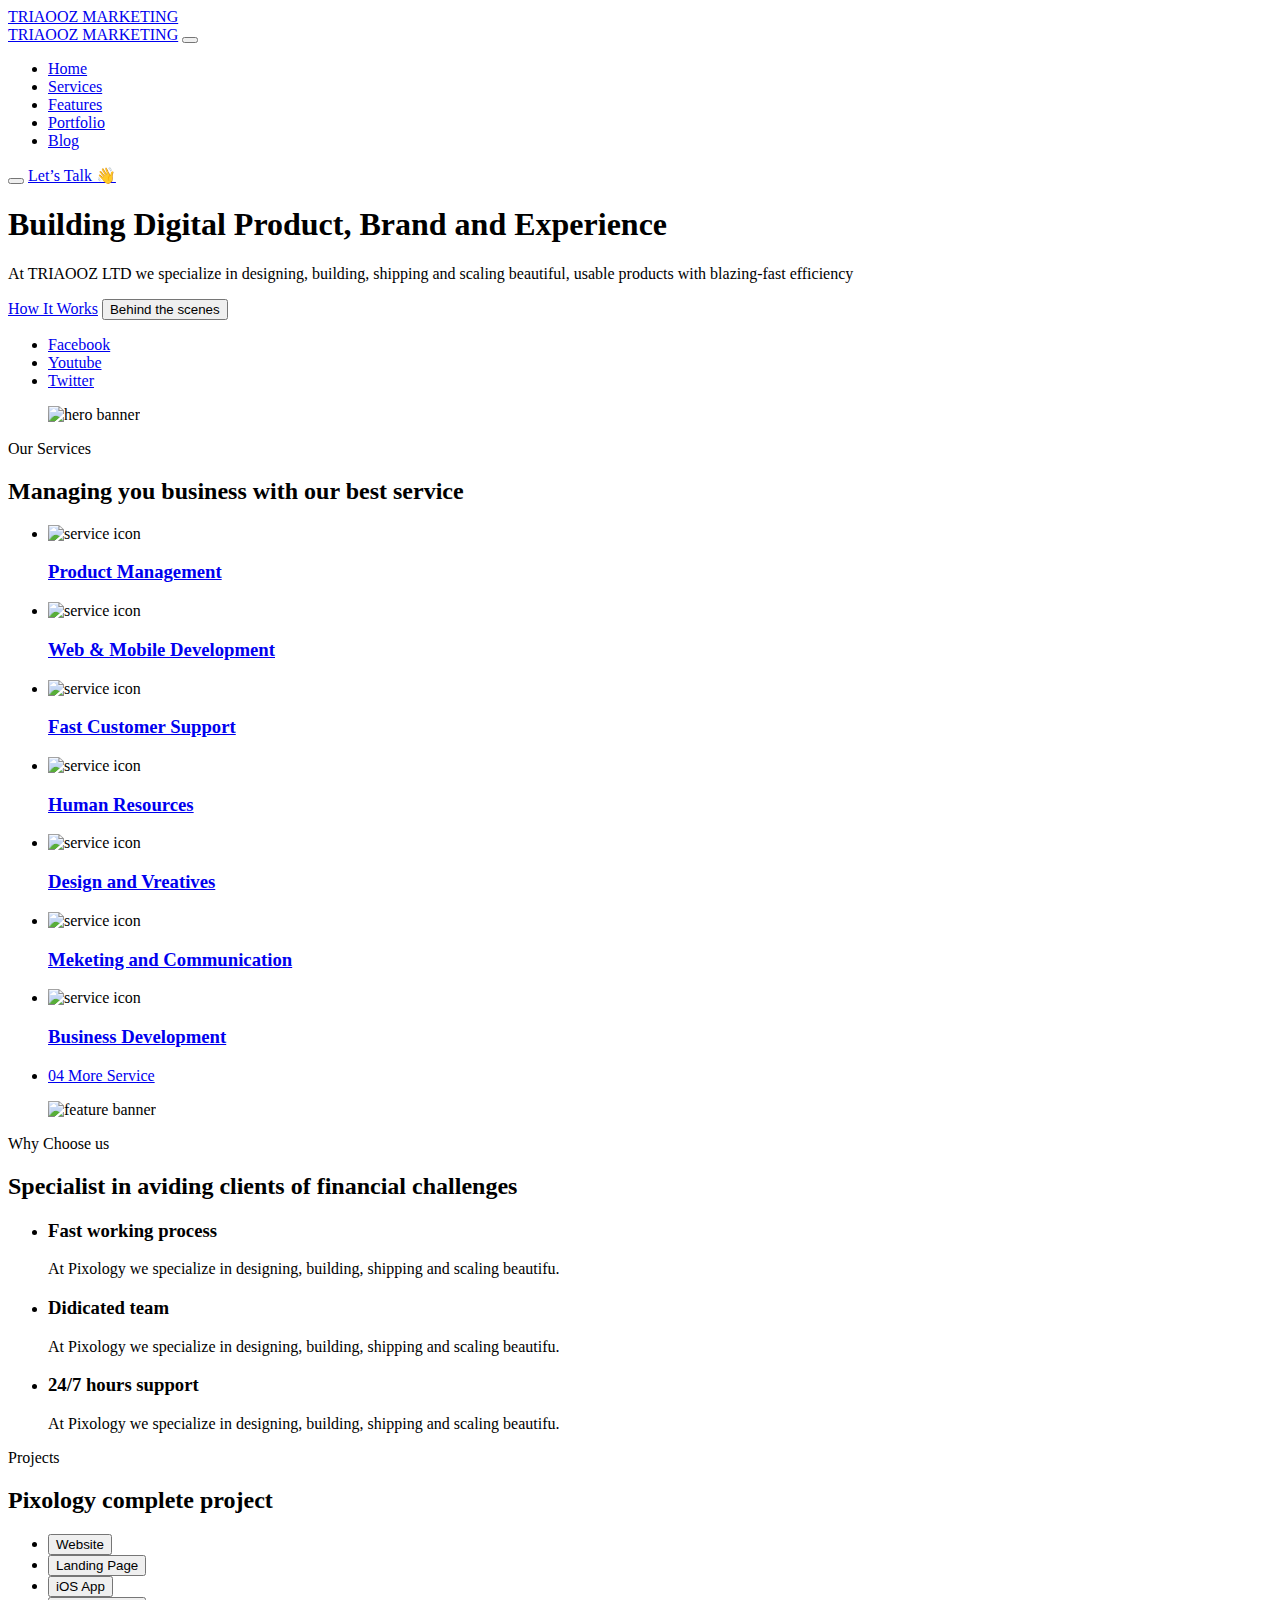
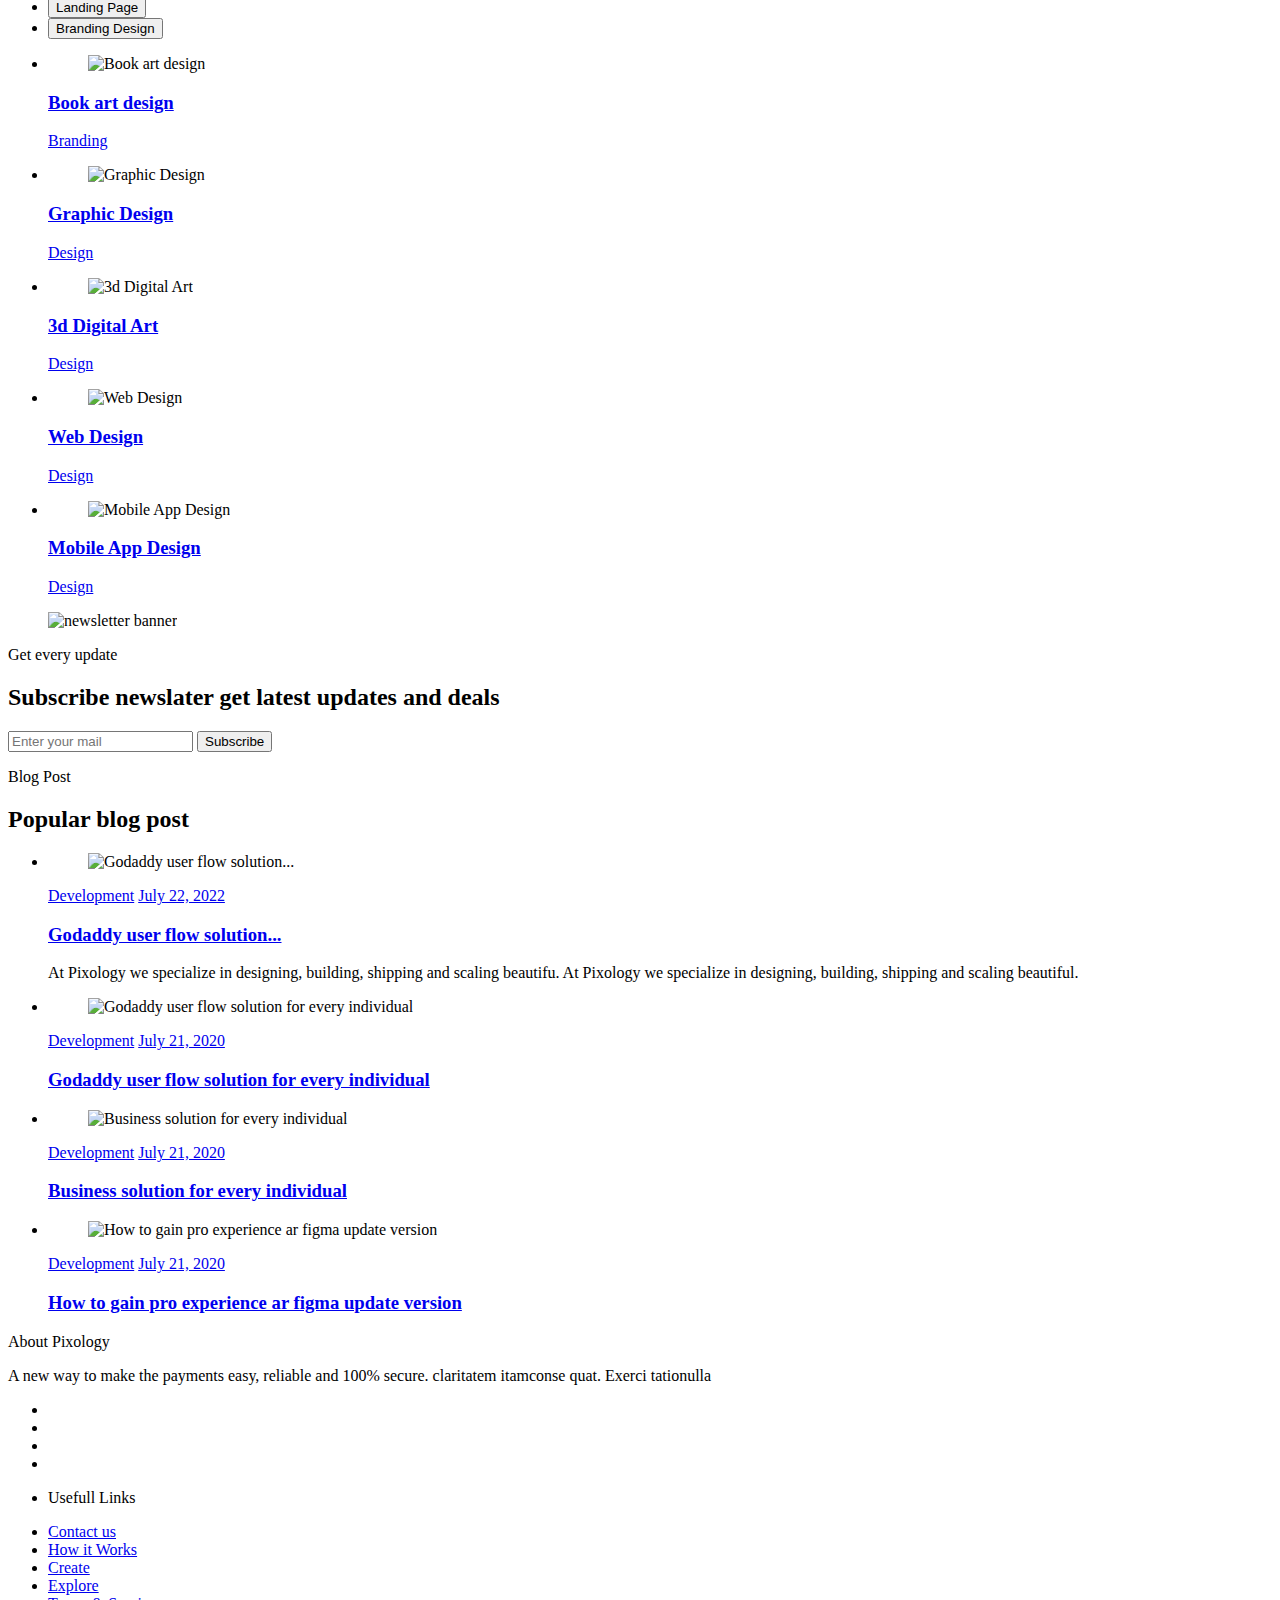
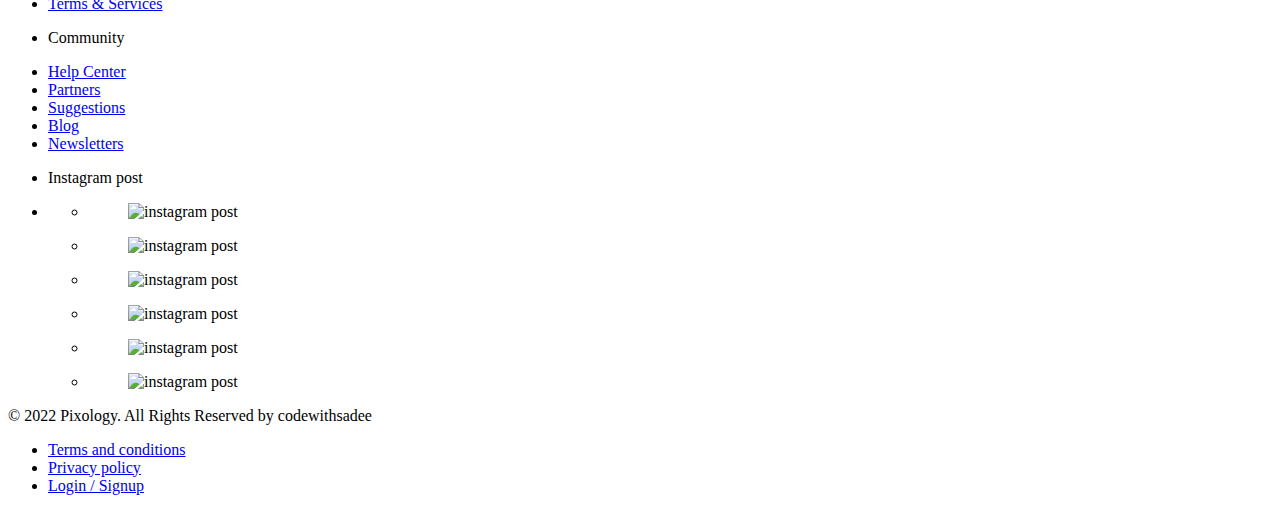
==== index.html @ 9f013e47 "inedx.htm editing" ====
<!DOCTYPE html>
<html lang="en">

<head>
  <meta charset="UTF-8">
  <meta http-equiv="X-UA-Compatible" content="IE=edge">
  <meta name="viewport" content="width=device-width, initial-scale=1.0">
  <title>TRIAOOZ MEDIA - FOLLOW TOP LINE MEDIA</title>

  <!-- 
    - favicon
  -->
  <link rel="shortcut icon" href="./favicon.svg" type="image/svg+xml">

  <!-- 
    - custom css link
  -->
  <link rel="stylesheet" href="./assets/css/style.css">

  <!-- 
    - google font link
  -->
  <link rel="preconnect" href="https://fonts.googleapis.com">
  <link rel="preconnect" href="https://fonts.gstatic.com" crossorigin>
  <link href="https://fonts.googleapis.com/css2?family=DM+Sans:wght@400;500;700&display=swap" rel="stylesheet">

  <!-- 
    - preload images
  -->
  <link rel="preload" as="image" href="./assets/images/hero-banner.png">

</head>

<body id="top">

  <!-- 
    - #HEADER
  -->

  <header class="header" data-header>
    <div class="container">

      <a href="#" class="logo">TRIAOOZ MARKETING</a>

      <nav class="navbar" data-navbar>

        <div class="wrapper">
          <a href="#" class="logo">TRIAOOZ MARKETING</a>

          <button class="nav-close-btn" aria-label="close menu" data-nav-toggler>
            <ion-icon name="close-outline" aria-hidden="true"></ion-icon>
          </button>
        </div>

        <ul class="navbar-list">

          <li class="navbar-item">
            <a href="#home" class="navbar-link" data-nav-link>Home</a>
          </li>

          <li class="navbar-item">
            <a href="#service" class="navbar-link" data-nav-link>Services</a>
          </li>

          <li class="navbar-item">
            <a href="#feature" class="navbar-link" data-nav-link>Features</a>
          </li>

          <li class="navbar-item">
            <a href="#project" class="navbar-link" data-nav-link>Portfolio</a>
          </li>

          <li class="navbar-item">
            <a href="#blog" class="navbar-link" data-nav-link>Blog</a>
          </li>

        </ul>

      </nav>

      <button class="nav-open-btn" aria-label="open menu" data-nav-toggler>
        <ion-icon name="menu-outline" aria-hidden="true"></ion-icon>
      </button>

      <a href="#" class="btn btn-primary has-before has-after">Let’s Talk 👋</a>

      <div class="overlay" data-nav-toggler data-overlay></div>

    </div>
  </header>





  <main>
    <article>

      <!-- 
        - #HERO
      -->

      <section class="section hero" id="home" aria-label="hero">
        <div class="container">

          <div class="hero-content">

            <h1 class="h1 hero-title">
              Building Digital <span class="has-before">Product</span>, Brand and Experience
            </h1>

            <p class="hero-text">
              At TRIAOOZ LTD we specialize in designing, building, shipping and scaling beautiful, usable products with
              blazing-fast
              efficiency
            </p>

            <div class="wrapper">
              <a href="#" class="btn btn-primary has-before has-after">How It Works</a>

              <button class="hero-btn" aria-label="pixology promo">
                <ion-icon name="play-outline" aria-hidden="true"></ion-icon>

                <span class="span">Behind the scenes</span>
              </button>
            </div>

            <ul class="social-list">

              <li>
                <a href="#" class="social-link" style="--color: hsl(241, 77%, 63%);">
                  <ion-icon name="logo-facebook"></ion-icon>

                  <span class="span">Facebook</span>
                </a>
              </li>

              <li>
                <a href="#" class="social-link" style="--color: hsl(0, 100%, 50%);">
                  <ion-icon name="logo-youtube"></ion-icon>

                  <span class="span">Youtube</span>
                </a>
              </li>

              <li>
                <a href="#" class="social-link" style="--color: hsl(203, 89%, 53%);">
                  <ion-icon name="logo-twitter"></ion-icon>

                  <span class="span">Twitter</span>
                </a>
              </li>

            </ul>

          </div>

          <figure class="hero-banner">
            <img src="./assets/images/hero-banner.png" width="794" height="637" alt="hero banner" class="w-100">
          </figure>

        </div>
      </section>





      <!-- 
        - #SERVICE
      -->

      <section class="section service" id="service" aria-label="service">
        <div class="container">

          <p class="section-subtitle has-before text-center">Our Services</p>

          <h2 class="h2 section-title text-center">Managing you business with our <span class="has-before">best
              service</span></h2>

          <ul class="grid-list">

            <li>
              <div class="service-card" style="--color: 174, 77%, 50%">

                <div class="card-icon">
                  <img src="./assets/images/service-icon-1.png" width="30" height="30" loading="lazy"
                    alt="service icon">
                </div>

                <h3 class="h3">
                  <a href="#" class="card-title">Product Management</a>
                </h3>

              </div>
            </li>

            <li>
              <div class="service-card" style="--color: 267, 76%, 57%">

                <div class="card-icon">
                  <img src="./assets/images/service-icon-2.png" width="30" height="30" loading="lazy"
                    alt="service icon">
                </div>

                <h3 class="h3">
                  <a href="#" class="card-title">Web & Mobile Development</a>
                </h3>

              </div>
            </li>

            <li>
              <div class="service-card" style="--color: 17, 100%, 68%">

                <div class="card-icon">
                  <img src="./assets/images/service-icon-3.png" width="30" height="30" loading="lazy"
                    alt="service icon">
                </div>

                <h3 class="h3">
                  <a href="#" class="card-title">Fast Customer Support</a>
                </h3>

              </div>
            </li>

            <li>
              <div class="service-card" style="--color: 343, 98%, 60%">

                <div class="card-icon">
                  <img src="./assets/images/service-icon-4.png" width="30" height="30" loading="lazy"
                    alt="service icon">
                </div>

                <h3 class="h3">
                  <a href="#" class="card-title">Human Resources</a>
                </h3>

              </div>
            </li>

            <li>
              <div class="service-card" style="--color: 210, 100%, 53%">

                <div class="card-icon">
                  <img src="./assets/images/service-icon-5.png" width="30" height="30" loading="lazy"
                    alt="service icon">
                </div>

                <h3 class="h3">
                  <a href="#" class="card-title">Design and Vreatives</a>
                </h3>

              </div>
            </li>

            <li>
              <div class="service-card" style="--color: 157, 89%, 44%">

                <div class="card-icon">
                  <img src="./assets/images/service-icon-6.png" width="30" height="30" loading="lazy"
                    alt="service icon">
                </div>

                <h3 class="h3">
                  <a href="#" class="card-title">Meketing and Communication</a>
                </h3>

              </div>
            </li>

            <li>
              <div class="service-card" style="--color: 52, 98%, 50%">

                <div class="card-icon">
                  <img src="./assets/images/service-icon-7.png" width="30" height="30" loading="lazy"
                    alt="service icon">
                </div>

                <h3 class="h3">
                  <a href="#" class="card-title">Business Development</a>
                </h3>

              </div>
            </li>

            <li>
              <a href="#" class="link-card" style="--color: 203, 97%, 75%">
                <span class="span">04 More Service</span>

                <ion-icon name="arrow-forward" aria-hidden="true"></ion-icon>
              </a>
            </li>

          </ul>

        </div>
      </section>





      <!-- 
        - #FEATURE
      -->

      <section class="section feature" id="feature" aria-label="feature">
        <div class="container">

          <figure class="feature-banner">
            <img src="./assets/images/feature-banner.png" width="582" height="585" loading="lazy" alt="feature banner"
              class="w-100">
          </figure>

          <div class="feature-content">

            <p class="section-subtitle has-before">Why Choose us</p>

            <h2 class="h2 section-title">
              Specialist in aviding clients of financial <span class="has-before">challenges</span>
            </h2>

            <ul class="feature-list">

              <li>
                <div class="feature-card">

                  <div class="card-icon" style="--color: 174, 77%, 50%">
                    <ion-icon name="rocket-sharp" aria-hidden="true"></ion-icon>
                  </div>

                  <div>
                    <h3 class="h3 card-title">Fast working process</h3>

                    <p class="card-text">
                      At Pixology we specialize in designing, building, shipping and scaling beautifu.
                    </p>
                  </div>

                </div>
              </li>

              <li>
                <div class="feature-card">

                  <div class="card-icon" style="--color: 241, 77%, 63%;">
                    <ion-icon name="people-sharp" aria-hidden="true"></ion-icon>
                  </div>

                  <div>
                    <h3 class="h3 card-title">Didicated team</h3>

                    <p class="card-text">
                      At Pixology we specialize in designing, building, shipping and scaling beautifu.
                    </p>
                  </div>

                </div>
              </li>

              <li>
                <div class="feature-card">

                  <div class="card-icon" style="--color: 343, 98%, 60%;">
                    <ion-icon name="headset-sharp" aria-hidden="true"></ion-icon>
                  </div>

                  <div>
                    <h3 class="h3 card-title">24/7 hours support</h3>

                    <p class="card-text">
                      At Pixology we specialize in designing, building, shipping and scaling beautifu.
                    </p>
                  </div>

                </div>
              </li>

            </ul>

          </div>

        </div>
      </section>





      <!-- 
        - #PROJECT
      -->

      <section class="section project" id="project" aria-label="project">
        <div class="container">

          <p class="section-subtitle has-before text-center">Projects</p>

          <h2 class="h2 section-title text-center">
            Pixology complete <span class="has-before">project</span>
          </h2>

          <ul class="filter-list">

            <li>
              <button class="filter-btn active" data-filter-btn>Website</button>
            </li>

            <li>
              <button class="filter-btn" data-filter-btn>Landing Page</button>
            </li>

            <li>
              <button class="filter-btn" data-filter-btn>iOS App</button>
            </li>

            <li>
              <button class="filter-btn" data-filter-btn>Landing Page</button>
            </li>

            <li>
              <button class="filter-btn" data-filter-btn>Branding Design</button>
            </li>

          </ul>

          <ul class="grid-list">

            <li>
              <div class="project-card">

                <figure class="card-banner img-holder" style="--width: 835; --height: 429;">
                  <img src="./assets/images/project-1.jpg" width="835" height="429" loading="lazy" alt="Book art design"
                    class="img-cover">
                </figure>

                <div class="card-content">
                  <h3 class="h3">
                    <a href="#" class="card-title">Book art design</a>
                  </h3>

                  <a href="#" class="card-tag">Branding</a>
                </div>

              </div>
            </li>

            <li>
              <div class="project-card">

                <figure class="card-banner img-holder" style="--width: 416; --height: 429;">
                  <img src="./assets/images/project-2.jpg" width="416" height="429" loading="lazy" alt="Graphic Design"
                    class="img-cover">
                </figure>

                <div class="card-content">
                  <h3 class="h3">
                    <a href="#" class="card-title">Graphic Design</a>
                  </h3>

                  <a href="#" class="card-tag">Design</a>
                </div>

              </div>
            </li>

            <li>
              <div class="project-card">

                <figure class="card-banner img-holder" style="--width: 416; --height: 429;">
                  <img src="./assets/images/project-3.jpg" width="416" height="429" loading="lazy" alt="3d Digital Art"
                    class="img-cover">
                </figure>

                <div class="card-content">
                  <h3 class="h3">
                    <a href="#" class="card-title">3d Digital Art</a>
                  </h3>

                  <a href="#" class="card-tag">Design</a>
                </div>

              </div>
            </li>

            <li>
              <div class="project-card">

                <figure class="card-banner img-holder" style="--width: 416; --height: 429;">
                  <img src="./assets/images/project-4.jpg" width="416" height="429" loading="lazy" alt="Web Design"
                    class="img-cover">
                </figure>

                <div class="card-content">
                  <h3 class="h3">
                    <a href="#" class="card-title">Web Design</a>
                  </h3>

                  <a href="#" class="card-tag">Design</a>
                </div>

              </div>
            </li>

            <li>
              <div class="project-card">

                <figure class="card-banner img-holder" style="--width: 416; --height: 429;">
                  <img src="./assets/images/project-5.jpg" width="416" height="429" loading="lazy"
                    alt="Mobile App Design" class="img-cover">
                </figure>

                <div class="card-content">
                  <h3 class="h3">
                    <a href="#" class="card-title">Mobile App Design</a>
                  </h3>

                  <a href="#" class="card-tag">Design</a>
                </div>

              </div>
            </li>

          </ul>

        </div>
      </section>





      <!-- 
        - #NEWSLETTER
      -->

      <section class="section newsletter has-bg-image" aria-label="newsletter"
        style="background-image: url('./assets/images/newsletter-bg.jpg')">
        <div class="container">

          <figure class="newsletter-banner">
            <img src="./assets/images/newsletter-banner.png" width="355" height="356" loading="lazy"
              alt="newsletter banner" class="w-100">
          </figure>

          <div class="newsletter-content">

            <p class="section-subtitle has-before">Get every update</p>

            <h2 class="h2 section-title">Subscribe newslater get latest updates and deals</h2>

            <form action="" class="newsletter-form">
              <input type="email" name="email_address" placeholder="Enter your mail" required class="email-field">

              <button type="submit" class="btn btn-secondary has-before has-after">
                <span class="span">Subscribe</span>

                <ion-icon name="arrow-forward" aria-hidden="true"></ion-icon>
              </button>
            </form>

          </div>

        </div>
      </section>





      <!-- 
        - #BLOG
      -->

      <section class="section blog" id="blog" aria-label="blog">
        <div class="container">

          <p class="section-subtitle text-center has-before">Blog Post</p>

          <h2 class="h2 section-title text-center">
            Popular <span class="has-before">blog post</span>
          </h2>

          <ul class="blog-list">

            <li>
              <div class="blog-card large">

                <figure class="card-banner">
                  <img src="./assets/images/blog-1.jpg" width="644" height="363" loading="lazy"
                    alt="Godaddy user flow solution..." class="img-cover">
                </figure>

                <div class="card-content">

                  <div class="wrapper">
                    <a href="#" class="tag">Development</a>

                    <a href="#" class="publish-date">
                      <ion-icon name="time-outline" aria-hidden="true"></ion-icon>

                      <span class="span">July 22, 2022</span>
                    </a>
                  </div>

                  <h3>
                    <a href="#" class="card-title">Godaddy user flow solution...</a>
                  </h3>

                  <p class="card-text">
                    At Pixology we specialize in designing, building, shipping and scaling beautifu. At Pixology we
                    specialize in designing,
                    building, shipping and scaling beautiful.
                  </p>

                </div>

              </div>
            </li>

            <li>
              <div class="blog-card">

                <figure class="card-banner">
                  <img src="./assets/images/blog-2.jpg" width="202" height="162" loading="lazy"
                    alt="Godaddy user flow solution for every individual" class="img-cover">
                </figure>

                <div class="card-content">

                  <div class="wrapper">
                    <a href="#" class="tag">Development</a>

                    <a href="#" class="publish-date">
                      <ion-icon name="time-outline" aria-hidden="true"></ion-icon>

                      <span class="span">July 21, 2020</span>
                    </a>
                  </div>

                  <h3 class="h3">
                    <a href="#" class="card-title">Godaddy user flow solution for every individual</a>
                  </h3>

                </div>

              </div>
            </li>

            <li>
              <div class="blog-card">

                <figure class="card-banner">
                  <img src="./assets/images/blog-3.png" width="202" height="162" loading="lazy"
                    alt="Business solution for every individual" class="img-cover">
                </figure>

                <div class="card-content">

                  <div class="wrapper">
                    <a href="#" class="tag">Development</a>

                    <a href="#" class="publish-date">
                      <ion-icon name="time-outline" aria-hidden="true"></ion-icon>

                      <span class="span">July 21, 2020</span>
                    </a>
                  </div>

                  <h3 class="h3">
                    <a href="#" class="card-title">Business solution for every individual</a>
                  </h3>

                </div>

              </div>
            </li>

            <li>
              <div class="blog-card">

                <figure class="card-banner">
                  <img src="./assets/images/blog-4.png" width="202" height="162" loading="lazy"
                    alt="How to gain pro experience ar figma update version" class="img-cover">
                </figure>

                <div class="card-content">

                  <div class="wrapper">
                    <a href="#" class="tag">Development</a>

                    <a href="#" class="publish-date">
                      <ion-icon name="time-outline" aria-hidden="true"></ion-icon>

                      <span class="span">July 21, 2020</span>
                    </a>
                  </div>

                  <h3 class="h3">
                    <a href="#" class="card-title">How to gain pro experience ar figma update version</a>
                  </h3>

                </div>

              </div>
            </li>

          </ul>

        </div>
      </section>

    </article>
  </main>





  <!-- 
    - #FOOTER
  -->

  <footer class="footer">
    <div class="container">

      <div class="footer-top section">

        <div class="footer-brand">

          <p class="footer-list-title">About Pixology</p>

          <p class="footer-text">
            A new way to make the payments easy, reliable and 100% secure. claritatem itamconse quat. Exerci tationulla
          </p>

          <ul class="social-list">

            <li>
              <a href="#" class="social-link">
                <ion-icon name="logo-youtube"></ion-icon>
              </a>
            </li>

            <li>
              <a href="#" class="social-link">
                <ion-icon name="logo-twitter"></ion-icon>
              </a>
            </li>

            <li>
              <a href="#" class="social-link">
                <ion-icon name="logo-facebook"></ion-icon>
              </a>
            </li>

            <li>
              <a href="#" class="social-link">
                <ion-icon name="logo-skype"></ion-icon>
              </a>
            </li>

          </ul>

        </div>

        <ul class="footer-list">

          <li>
            <p class="footer-list-title">Usefull Links</p>
          </li>

          <li>
            <a href="#" class="footer-link">Contact us</a>
          </li>

          <li>
            <a href="#" class="footer-link">How it Works</a>
          </li>

          <li>
            <a href="#" class="footer-link">Create</a>
          </li>

          <li>
            <a href="#" class="footer-link">Explore</a>
          </li>

          <li>
            <a href="#" class="footer-link">Terms & Services</a>
          </li>

        </ul>

        <ul class="footer-list">

          <li>
            <p class="footer-list-title">Community</p>
          </li>

          <li>
            <a href="#" class="footer-link">Help Center</a>
          </li>

          <li>
            <a href="#" class="footer-link">Partners</a>
          </li>

          <li>
            <a href="#" class="footer-link">Suggestions</a>
          </li>

          <li>
            <a href="#" class="footer-link">Blog</a>
          </li>

          <li>
            <a href="#" class="footer-link">Newsletters</a>
          </li>

        </ul>

        <ul class="footer-list">

          <li>
            <p class="footer-list-title">Instagram post</p>
          </li>

          <li>
            <ul class="insta-post">

              <li>
                <div class="insta-card">

                  <figure class="post-banner">
                    <img src="./assets/images/insta-post-1.jpg" width="77" height="63" loading="lazy"
                      alt="instagram post" class="img-cover">
                  </figure>

                  <a href="#" class="card-content">
                    <ion-icon name="logo-instagram" aria-hidden="true"></ion-icon>
                  </a>

                </div>
              </li>

              <li>
                <div class="insta-card">

                  <figure class="post-banner">
                    <img src="./assets/images/insta-post-2.jpg" width="77" height="63" loading="lazy"
                      alt="instagram post" class="img-cover">
                  </figure>

                  <a href="#" class="card-content">
                    <ion-icon name="logo-instagram" aria-hidden="true"></ion-icon>
                  </a>

                </div>
              </li>

              <li>
                <div class="insta-card">

                  <figure class="post-banner">
                    <img src="./assets/images/insta-post-3.jpg" width="77" height="63" loading="lazy"
                      alt="instagram post" class="img-cover">
                  </figure>

                  <a href="#" class="card-content">
                    <ion-icon name="logo-instagram" aria-hidden="true"></ion-icon>
                  </a>

                </div>
              </li>

              <li>
                <div class="insta-card">

                  <figure class="post-banner">
                    <img src="./assets/images/insta-post-4.jpg" width="77" height="63" loading="lazy"
                      alt="instagram post" class="img-cover">
                  </figure>

                  <a href="#" class="card-content">
                    <ion-icon name="logo-instagram" aria-hidden="true"></ion-icon>
                  </a>

                </div>
              </li>

              <li>
                <div class="insta-card">

                  <figure class="post-banner">
                    <img src="./assets/images/insta-post-5.jpg" width="77" height="63" loading="lazy"
                      alt="instagram post" class="img-cover">
                  </figure>

                  <a href="#" class="card-content">
                    <ion-icon name="logo-instagram" aria-hidden="true"></ion-icon>
                  </a>

                </div>
              </li>

              <li>
                <div class="insta-card">

                  <figure class="post-banner">
                    <img src="./assets/images/insta-post-6.jpg" width="77" height="63" loading="lazy"
                      alt="instagram post" class="img-cover">
                  </figure>

                  <a href="#" class="card-content">
                    <ion-icon name="logo-instagram" aria-hidden="true"></ion-icon>
                  </a>

                </div>
              </li>

            </ul>
          </li>

        </ul>

      </div>

      <div class="footer-bottom">

        <p class="copyright">
          &copy; 2022 Pixology. All Rights Reserved by codewithsadee
        </p>

        <ul class="footer-bottom-list">

          <li>
            <a href="#" class="footer-bottom-link">Terms and conditions</a>
          </li>

          <li>
            <a href="#" class="footer-bottom-link">Privacy policy</a>
          </li>

          <li>
            <a href="#" class="footer-bottom-link">Login / Signup</a>
          </li>

        </ul>

      </div>

    </div>
  </footer>





  <!-- 
    - #BACK TO TOP
  -->

  <a href="#top" class="back-top-btn has-after active" aria-label="back to top" data-back-top-btn>
    <ion-icon name="arrow-up" aria-hidden="true"></ion-icon>
  </a>





  <!-- 
    - custom js link
  -->
  <script src="./assets/js/script.js" defer></script>

  <!-- 
    - ionicon link
  -->
  <script type="module" src="https://unpkg.com/ionicons@5.5.2/dist/ionicons/ionicons.esm.js"></script>
  <script nomodule src="https://unpkg.com/ionicons@5.5.2/dist/ionicons/ionicons.js"></script>

</body>

</html>
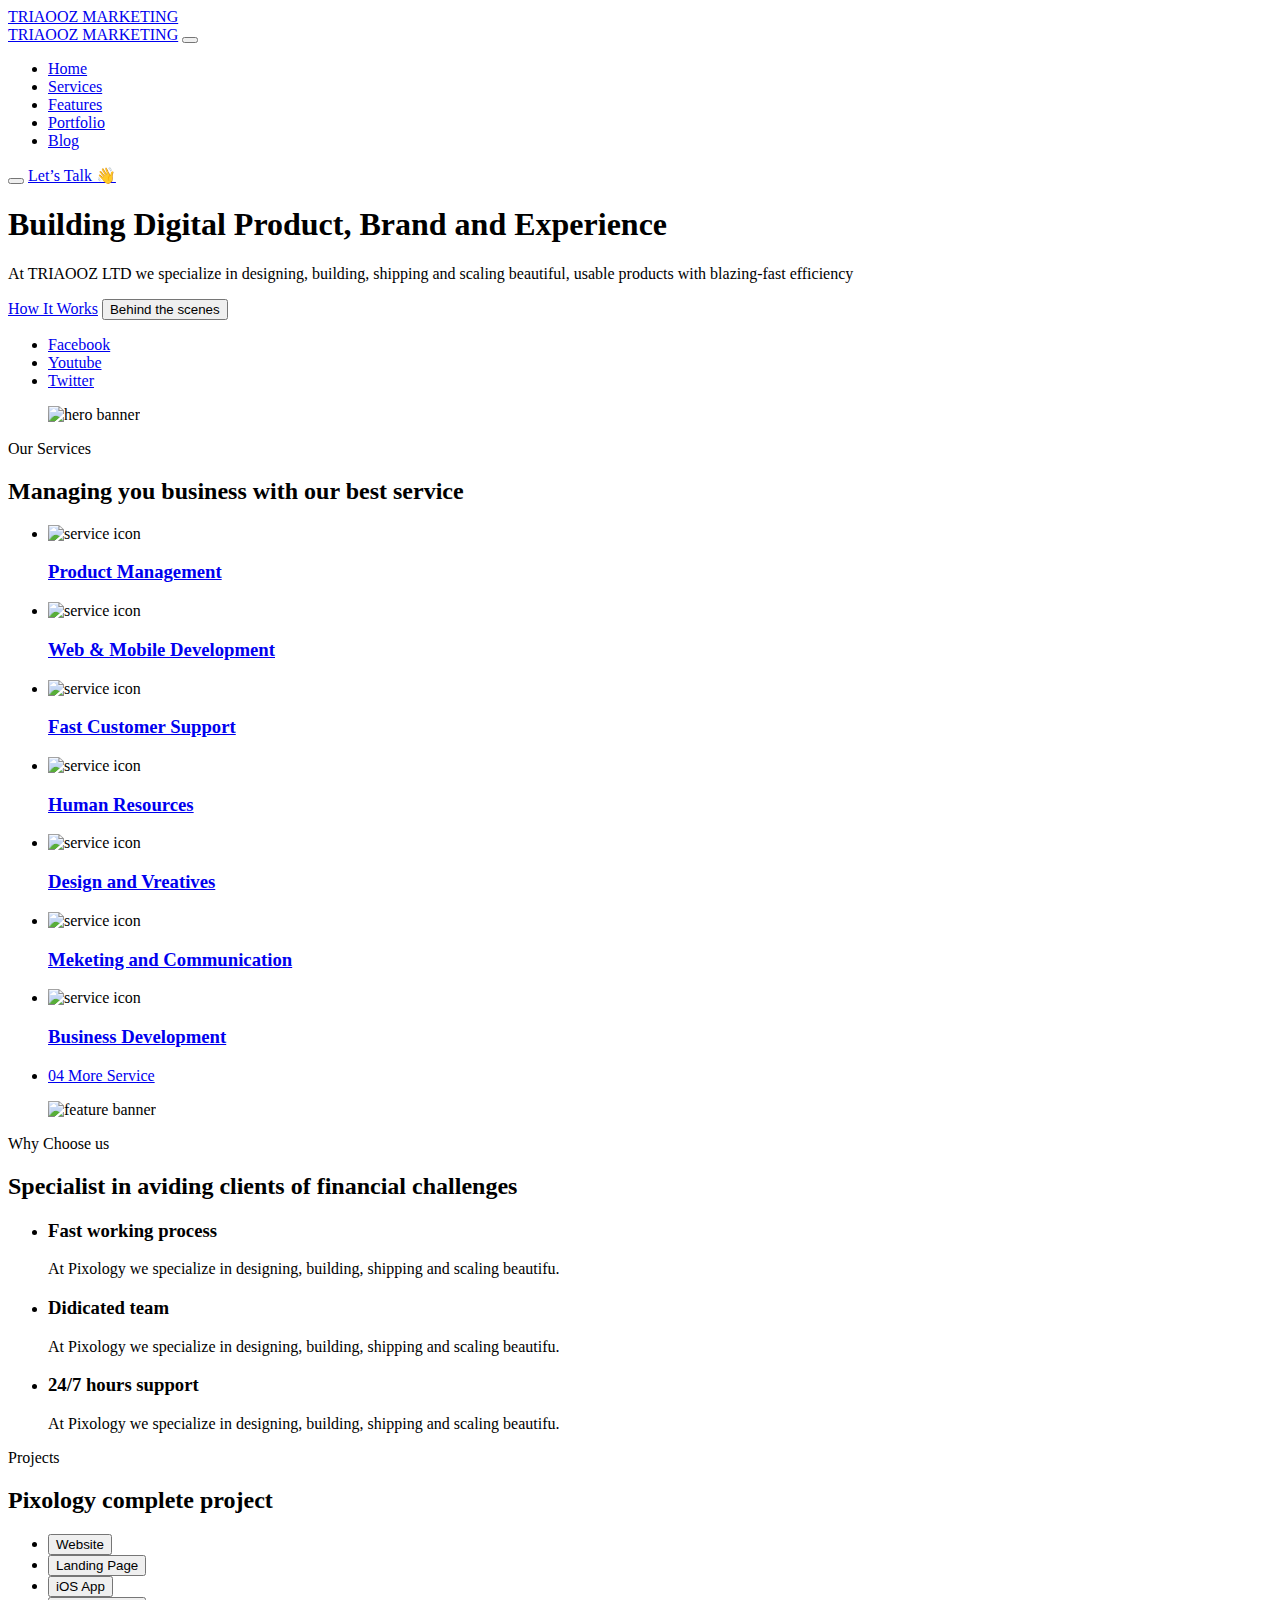
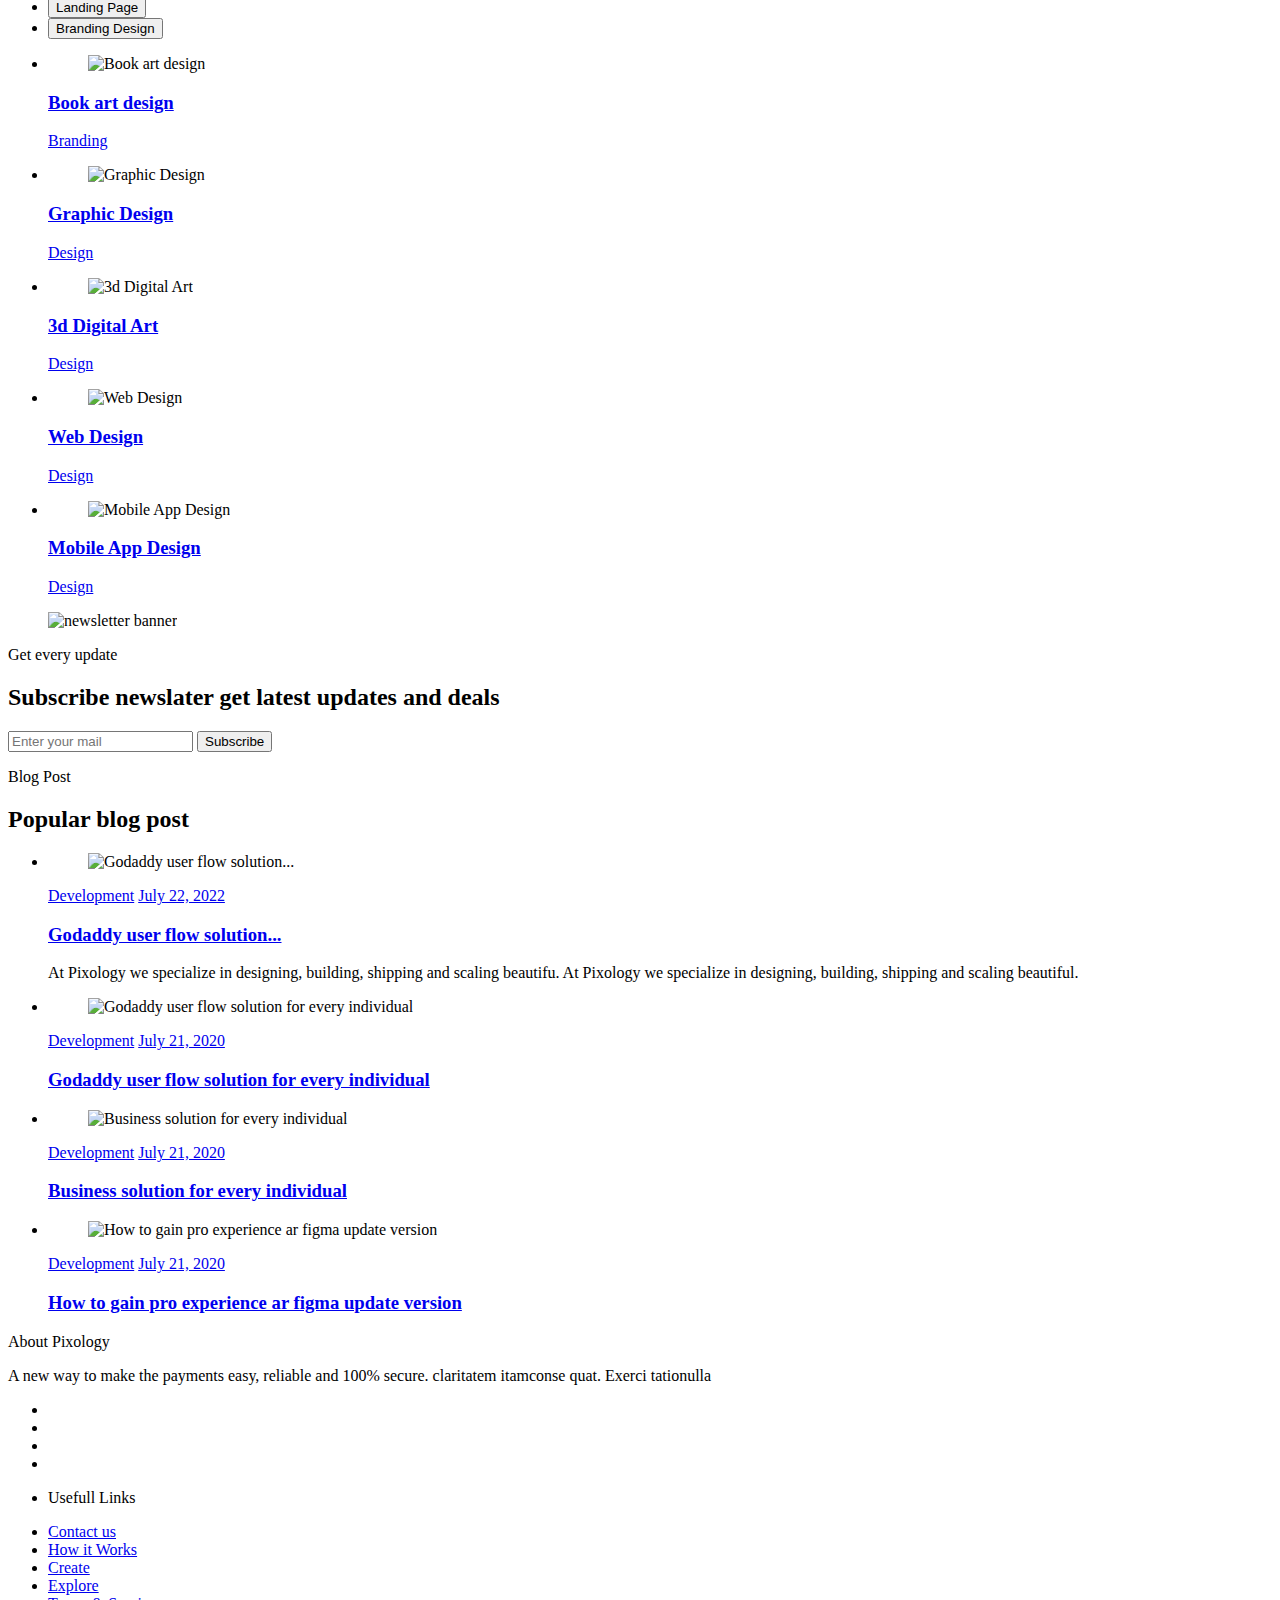
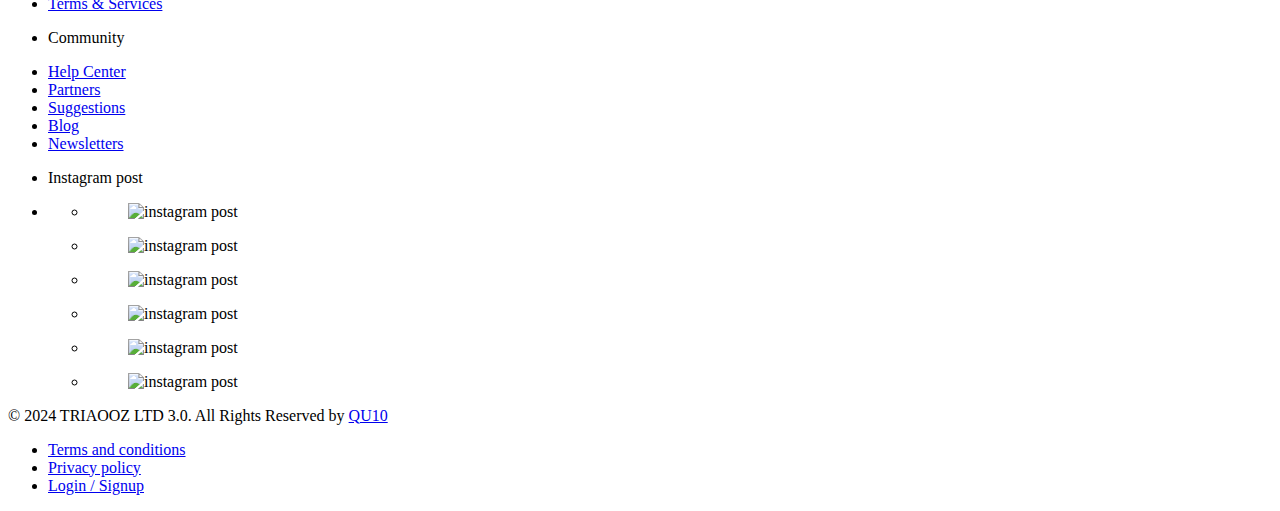
==== commit 9e79361b: "I added qu10 pf in this code rapo" ====
--- a/index.html
+++ b/index.html
@@ -931,7 +931,7 @@
       <div class="footer-bottom">
 
         <p class="copyright">
-          &copy; 2022 Pixology. All Rights Reserved by codewithsadee
+          &copy; 2024 TRIAOOZ LTD 3.0. All Rights Reserved by <a href="./QU10-PROTFOLIO/qu10.html">QU10</a>
         </p>
 
         <ul class="footer-bottom-list">
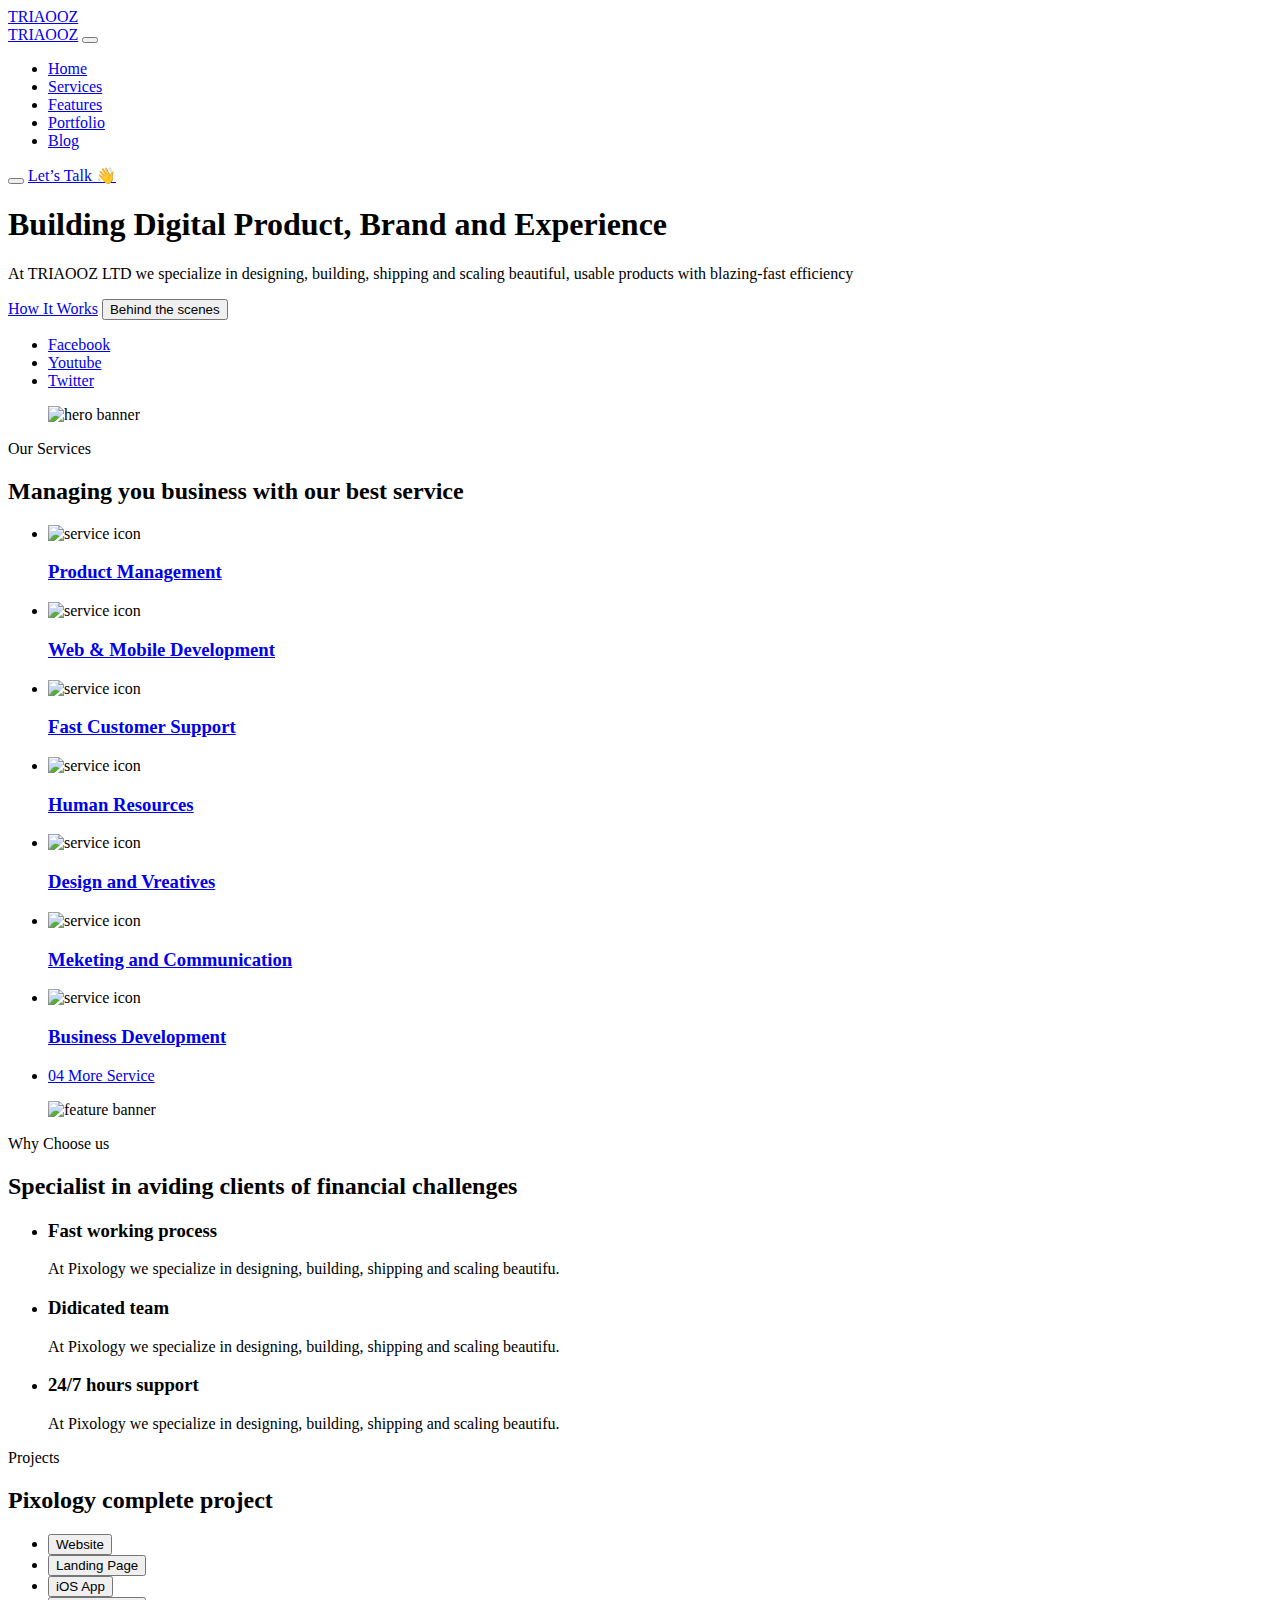
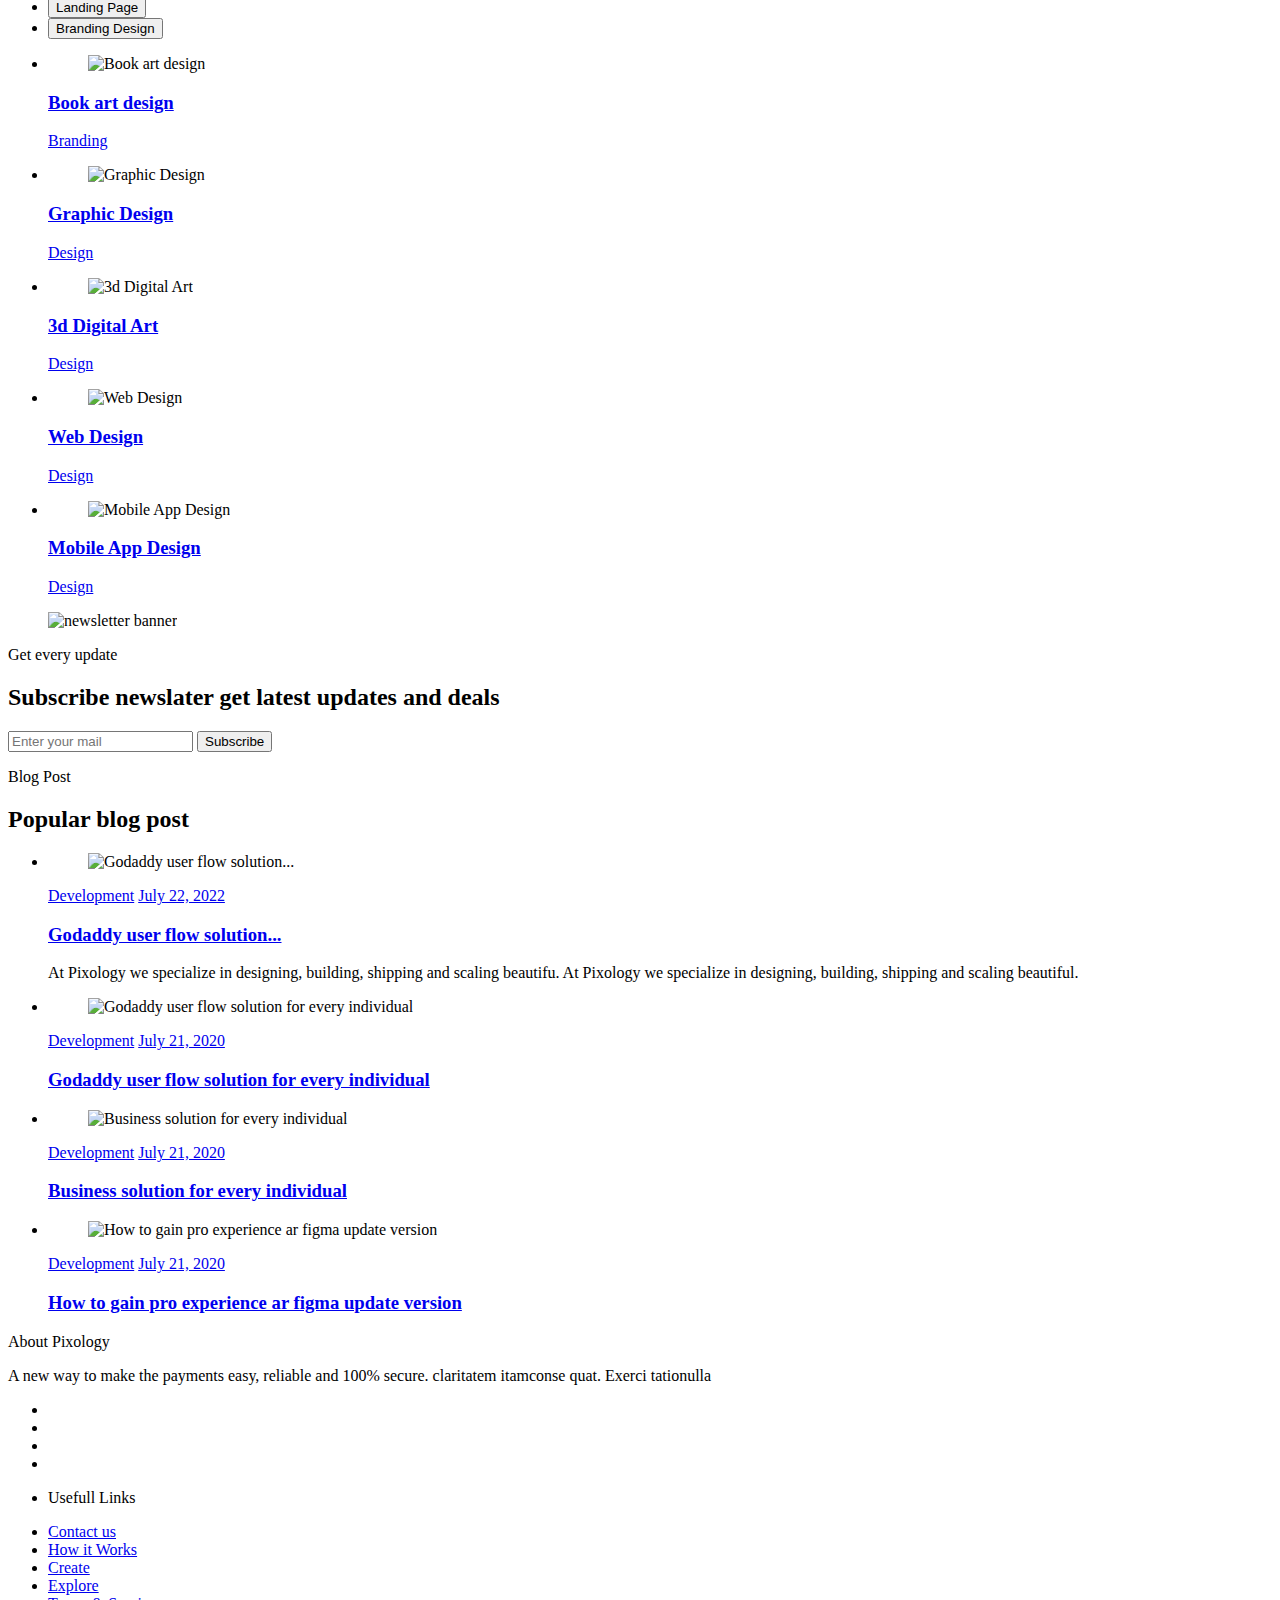
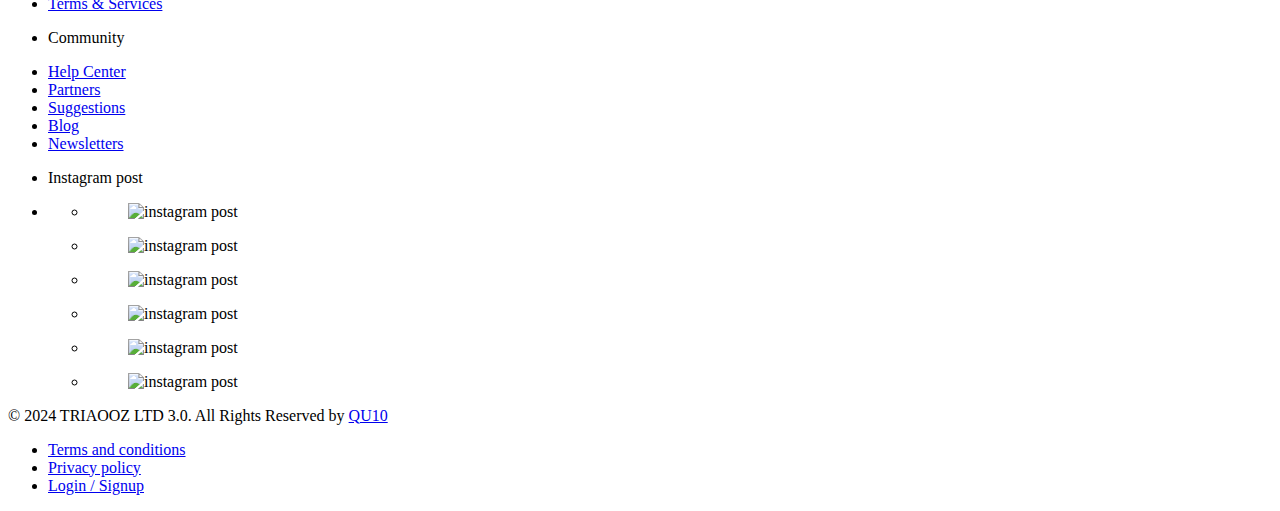
==== commit 98815216: "i added nevber in this code rapo!" ====
--- a/index.html
+++ b/index.html
@@ -5,7 +5,7 @@
   <meta charset="UTF-8">
   <meta http-equiv="X-UA-Compatible" content="IE=edge">
   <meta name="viewport" content="width=device-width, initial-scale=1.0">
-  <title>TRIAOOZ MEDIA - FOLLOW TOP LINE MEDIA</title>
+  <title>TRIAOOZ - FOLLOW TOP LINE TRCH , MEDIA & MARKETING SERVICE </title>
 
   <!-- 
     - favicon
@@ -40,12 +40,12 @@
   <header class="header" data-header>
     <div class="container">
 
-      <a href="#" class="logo">TRIAOOZ MARKETING</a>
+      <a href="#" class="logo">TRIAOOZ</a>
 
       <nav class="navbar" data-navbar>
 
         <div class="wrapper">
-          <a href="#" class="logo">TRIAOOZ MARKETING</a>
+          <a href="#" class="logo">TRIAOOZ</a>
 
           <button class="nav-close-btn" aria-label="close menu" data-nav-toggler>
             <ion-icon name="close-outline" aria-hidden="true"></ion-icon>
